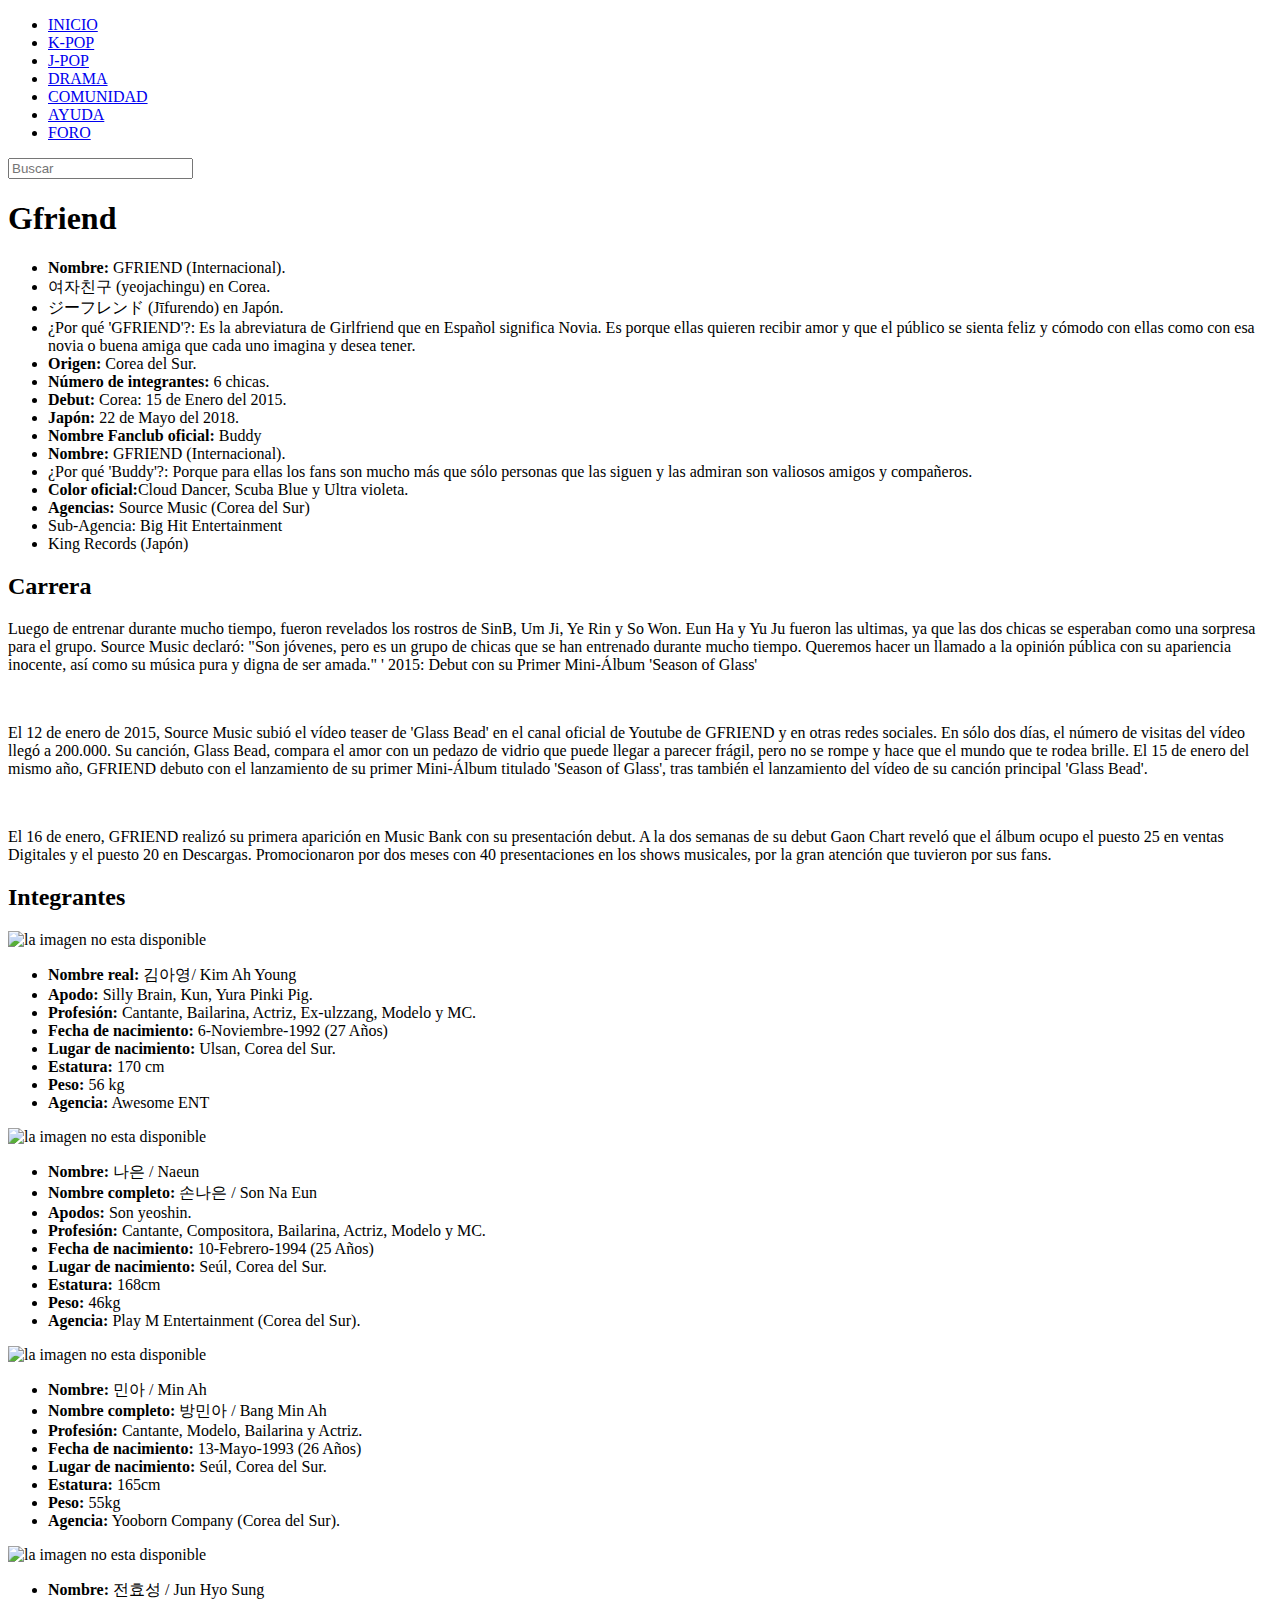
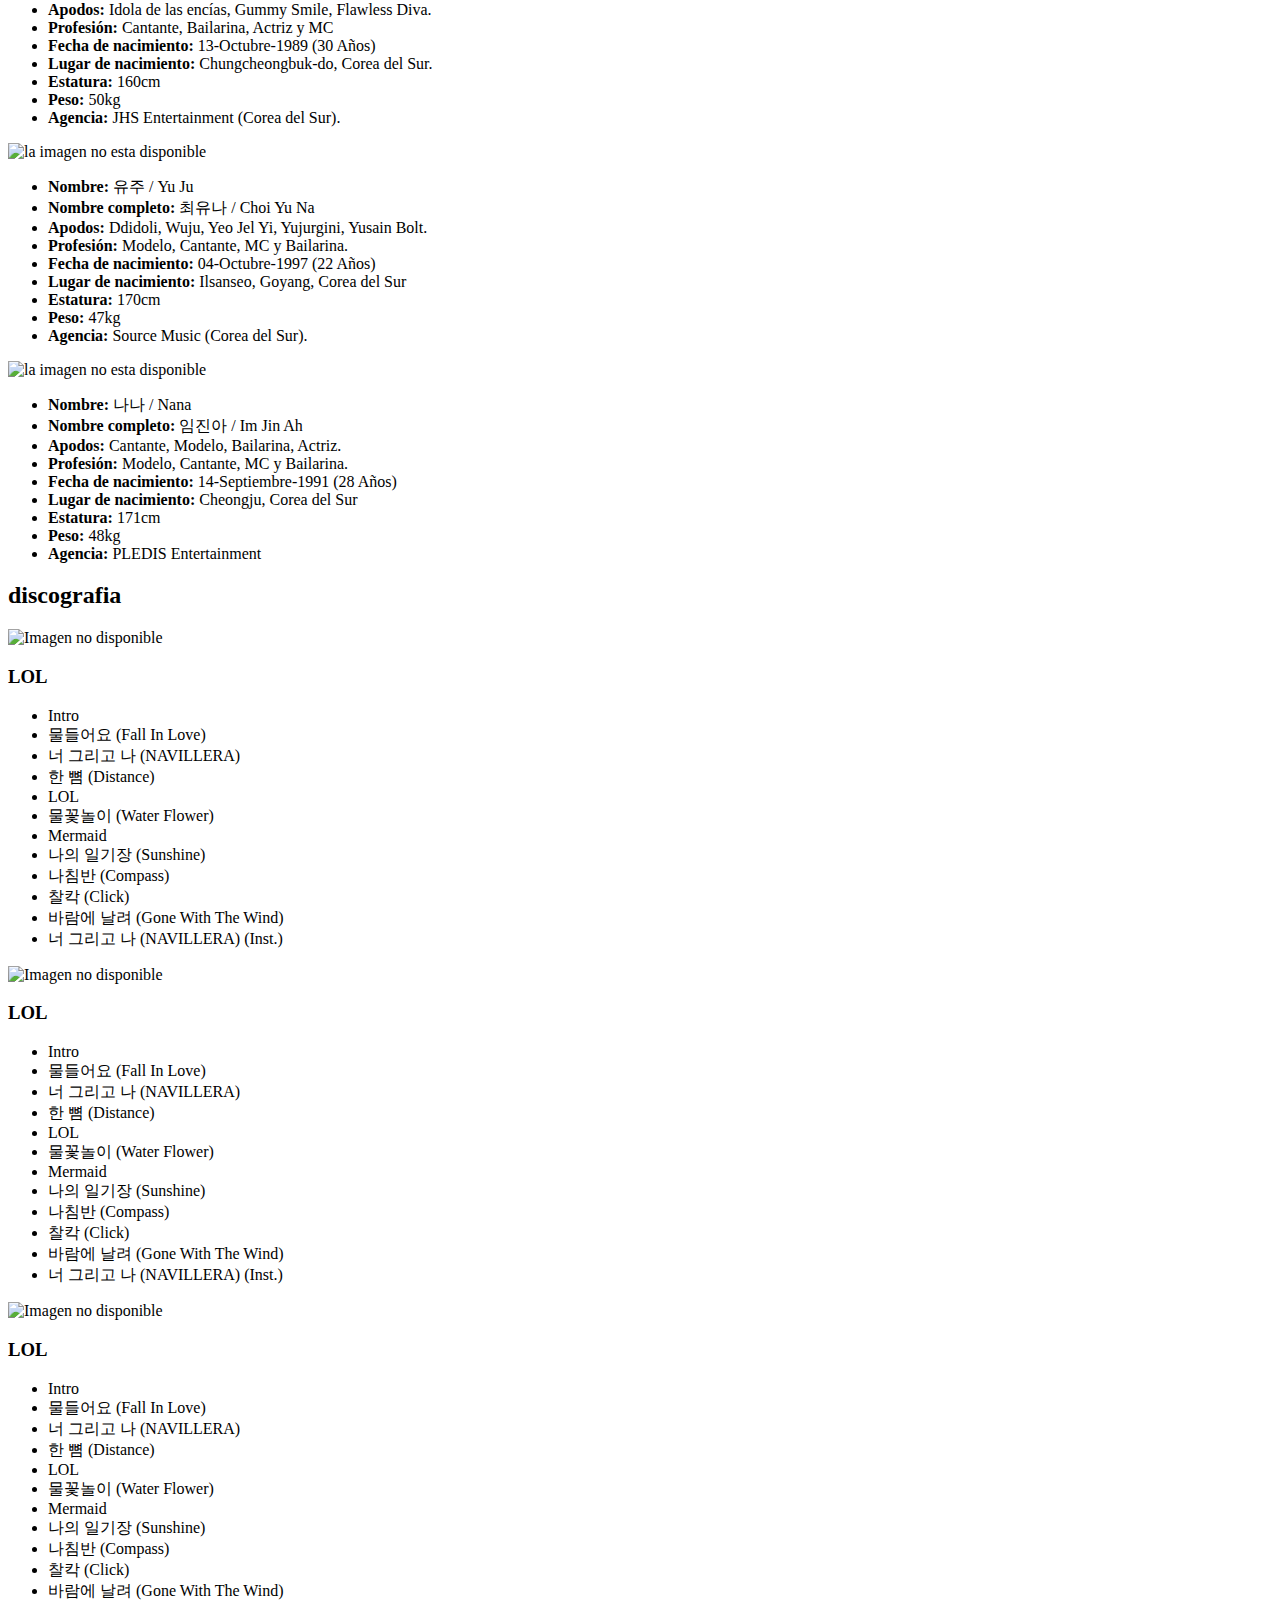
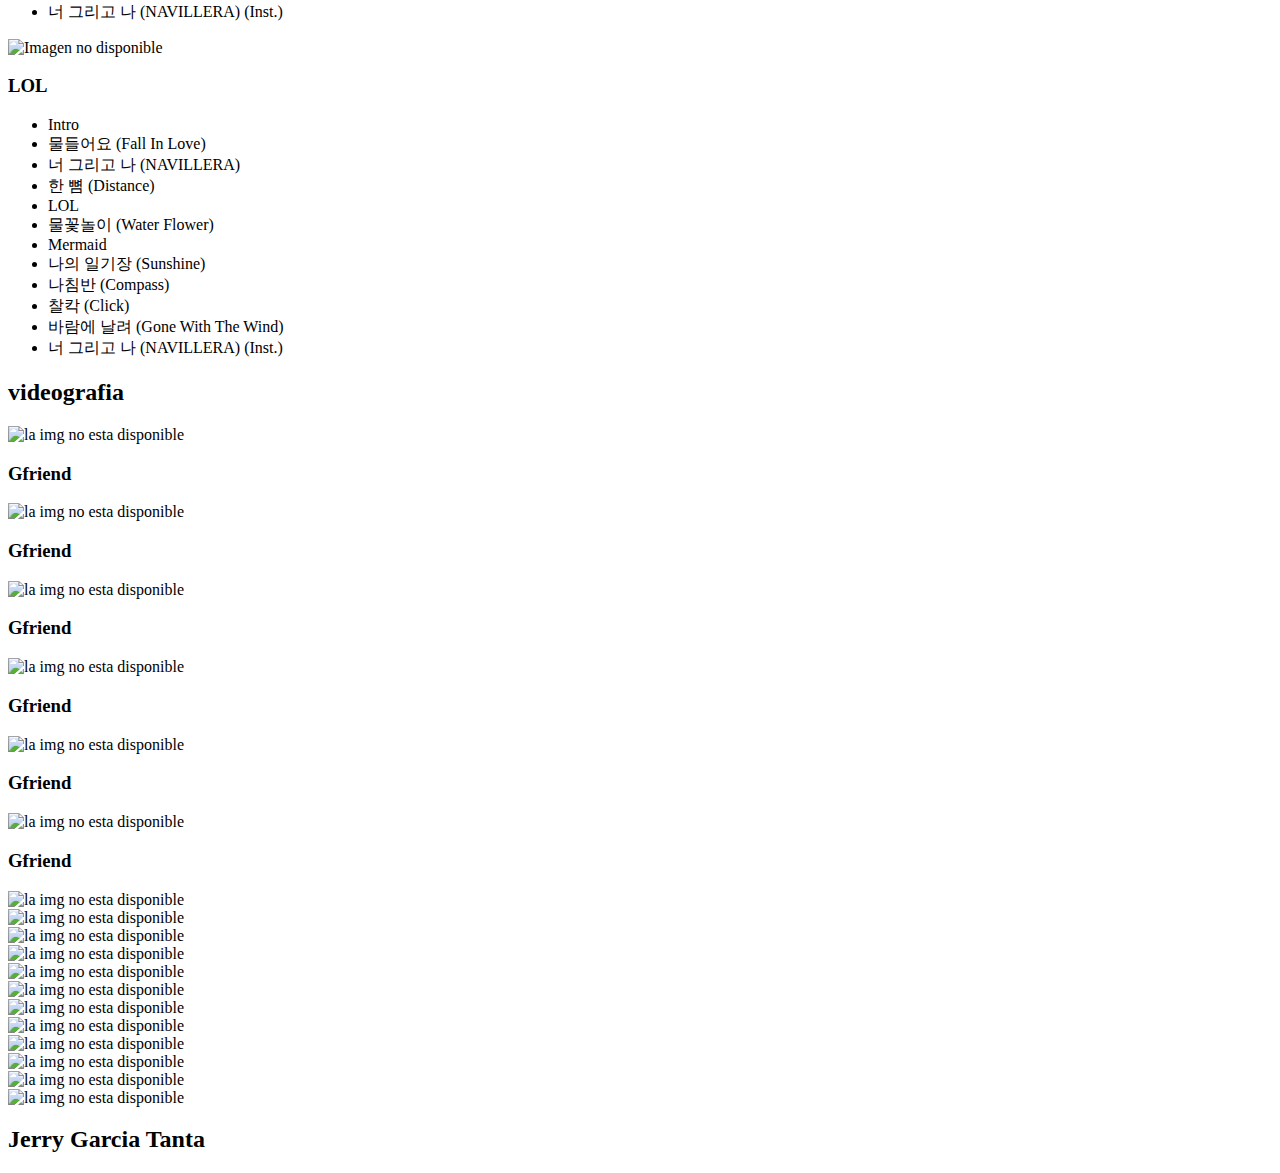
==== index.html @ c8279e1e "gfriend-actualizar" ====
<!DOCTYPE html>
<html lang="es">
  <head>
    <meta charset="UTF-8" />
    <meta name="viewport" content="width=device-width, initial-scale=1.0" />
    <meta http-equiv="X-UA-Compatible" content="ie=edge" />
    <link rel="stylesheet" href="css/estilo.css" />
    <link rel="stylesheet" href="css/slider.css" />

    <link rel="stylesheet" href="css/slider.css" />
    <link rel="stylesheet" href="css/menu.css" />
    <link rel="stylesheet" href="css/informacion.css" />
    <link rel="stylesheet" href="css/carrera.css" />
    <link rel="stylesheet" href="css/integrantes.css" />
    <link rel="stylesheet" href="css/discografia.css" />
    <link rel="stylesheet" href="css/vidiografia.css" />
    <link rel="stylesheet" href="css/galleria.css" />
    <link rel="stylesheet" href="css/footer.css" />

    <title>Gfriend</title>
  </head>
  <body>
    <header>
      <div class="list_menu">
        <ul>
          <li><a href="#">INICIO</a></li>
          <li><a href="#">K-POP</a></li>
          <li><a href="#">J-POP</a></li>
          <li><a href="#">DRAMA</a></li>
          <li><a href="#">COMUNIDAD</a></li>
          <li><a href="#">AYUDA</a></li>
          <li><a href="#">FORO</a></li>
        </ul>
        <form action="#">
          <input type="text" placeholder="Buscar" />
        </form>
      </div>
    </header>
    <main>
      <div class="contenedor">
        <section class="informacion">
          <h1>Gfriend</h1>
          <div class="inf_datos">
            <div class="datos">
              <ul>
                <li><strong>Nombre: </strong>GFRIEND (Internacional).</li>
                <li>여자친구 (yeojachingu) en Corea.</li>
                <li>ジーフレンド (Jīfurendo) en Japón.</li>
                <li>
                  ¿Por qué 'GFRIEND'?: Es la abreviatura de Girlfriend que en
                  Español significa Novia. Es porque ellas quieren recibir amor
                  y que el público se sienta feliz y cómodo con ellas como con
                  esa novia o buena amiga que cada uno imagina y desea tener.
                </li>
                <li><strong>Origen: </strong>Corea del Sur.</li>
                <li><strong>Número de integrantes: </strong>6 chicas.</li>
                <li><strong>Debut: </strong>Corea: 15 de Enero del 2015.</li>
                <li><strong>Japón: </strong> 22 de Mayo del 2018.</li>
                <li><strong>Nombre Fanclub oficial: </strong>Buddy</li>
                <li><strong>Nombre: </strong>GFRIEND (Internacional).</li>
                <li>
                  ¿Por qué 'Buddy'?: Porque para ellas los fans son mucho más
                  que sólo personas que las siguen y las admiran son valiosos
                  amigos y compañeros.
                </li>
                <li>
                  <strong>Color oficial:</strong>Cloud Dancer, Scuba Blue y
                  Ultra violeta.
                </li>
                <li><strong>Agencias: </strong>Source Music (Corea del Sur)</li>
                <li>Sub-Agencia: Big Hit Entertainment</li>
                <li>King Records (Japón)</li>
              </ul>
            </div>
            <div class="inf_img"></div>
          </div>
        </section>
        <section class="carrera">
          <h2>Carrera</h2>
          <div class="car_info">
            <p>
              Luego de entrenar durante mucho tiempo, fueron revelados los
              rostros de SinB, Um Ji, Ye Rin y So Won. Eun Ha y Yu Ju fueron las
              ultimas, ya que las dos chicas se esperaban como una sorpresa para
              el grupo. Source Music declaró: "Son jóvenes, pero es un grupo de
              chicas que se han entrenado durante mucho tiempo. Queremos hacer
              un llamado a la opinión pública con su apariencia inocente, así
              como su música pura y digna de ser amada." ' 2015: Debut con su
              Primer Mini-Álbum 'Season of Glass'
            </p>
            <br />
            <p>
              El 12 de enero de 2015, Source Music subió el vídeo teaser de
              'Glass Bead' en el canal oficial de Youtube de GFRIEND y en otras
              redes sociales. En sólo dos días, el número de visitas del vídeo
              llegó a 200.000. Su canción, Glass Bead, compara el amor con un
              pedazo de vidrio que puede llegar a parecer frágil, pero no se
              rompe y hace que el mundo que te rodea brille. El 15 de enero del
              mismo año, GFRIEND debuto con el lanzamiento de su primer
              Mini-Álbum titulado 'Season of Glass', tras también el lanzamiento
              del vídeo de su canción principal 'Glass Bead'.
            </p>
            <br />
            <p>
              El 16 de enero, GFRIEND realizó su primera aparición en Music Bank
              con su presentación debut. A la dos semanas de su debut Gaon Chart
              reveló que el álbum ocupo el puesto 25 en ventas Digitales y el
              puesto 20 en Descargas. Promocionaron por dos meses con 40
              presentaciones en los shows musicales, por la gran atención que
              tuvieron por sus fans.
            </p>
          </div>
        </section>
        <section class="integrantes">
          <h2>Integrantes</h2>
          <div class="inte_contenedor">
            <div class="inter_integrantes">
              <div class="inter_img">
                <img src="img/int_001.jpg" alt="la imagen no esta disponible" />
              </div>
              <div class="inter_info">
                <ul>
                  <li><strong>Nombre real: </strong> 김아영/ Kim Ah Young</li>
                  <li>
                    <strong>Apodo: </strong> Silly Brain, Kun, Yura Pinki Pig.
                  </li>
                  <li>
                    <strong>Profesión: </strong> Cantante, Bailarina, Actriz,
                    Ex-ulzzang, Modelo y MC.
                  </li>
                  <li>
                    <strong>Fecha de nacimiento: </strong> 6-Noviembre-1992 (27
                    Años)
                  </li>
                  <li>
                    <strong>Lugar de nacimiento: </strong>Ulsan, Corea del Sur.
                  </li>
                  <li><strong>Estatura: </strong> 170 cm</li>
                  <li><strong>Peso: </strong> 56 kg</li>
                  <li><strong>Agencia:</strong> Awesome ENT</li>
                </ul>
              </div>
            </div>
            <div class="inter_integrantes">
              <div class="inter_img">
                <img src="img/int_002.jpg" alt="la imagen no esta disponible" />
              </div>
              <div class="inter_info">
                <ul>
                  <li><strong>Nombre:</strong> 나은 / Naeun</li>
                  <li><strong>Nombre completo:</strong> 손나은 / Son Na Eun</li>
                  <li><strong>Apodos:</strong> Son yeoshin.</li>
                  <li>
                    <strong>Profesión:</strong> Cantante, Compositora,
                    Bailarina, Actriz, Modelo y MC.
                  </li>
                  <li>
                    <strong>Fecha de nacimiento:</strong> 10-Febrero-1994 (25
                    Años)
                  </li>
                  <li>
                    <strong>Lugar de nacimiento: </strong> Seúl, Corea del Sur.
                  </li>
                  <li><strong>Estatura:</strong> 168cm</li>
                  <li><strong>Peso:</strong> 46kg</li>
                  <li>
                    <strong>Agencia:</strong> Play M Entertainment (Corea del
                    Sur).
                  </li>
                </ul>
              </div>
            </div>
            <div class="inter_integrantes">
              <div class="inter_img">
                <img src="img/int_003.jpg" alt="la imagen no esta disponible" />
              </div>
              <div class="inter_info">
                <ul>
                  <li><strong>Nombre:</strong> 민아 / Min Ah</li>
                  <li>
                    <strong>Nombre completo:</strong> 방민아 / Bang Min Ah
                  </li>
                  <li>
                    <strong>Profesión:</strong> Cantante, Modelo, Bailarina y
                    Actriz.
                  </li>
                  <li>
                    <strong>Fecha de nacimiento:</strong> 13-Mayo-1993 (26 Años)
                  </li>
                  <li>
                    <strong>Lugar de nacimiento: </strong> Seúl, Corea del Sur.
                  </li>
                  <li><strong>Estatura:</strong> 165cm</li>
                  <li><strong>Peso:</strong> 55kg</li>
                  <li>
                    <strong>Agencia:</strong> Yooborn Company (Corea del Sur).
                  </li>
                </ul>
              </div>
            </div>
            <div class="inter_integrantes">
              <div class="inter_img">
                <img src="img/int_004.jpg" alt="la imagen no esta disponible" />
              </div>
              <div class="inter_info">
                <ul>
                  <li><strong>Nombre:</strong> 전효성 / Jun Hyo Sung</li>
                  <li>
                    <strong>Apodos:</strong> Idola de las encías, Gummy Smile,
                    Flawless Diva.
                  </li>
                  <li>
                    <strong>Profesión:</strong> Cantante, Bailarina, Actriz y MC
                  </li>
                  <li>
                    <strong>Fecha de nacimiento:</strong> 13-Octubre-1989 (30
                    Años)
                  </li>
                  <li>
                    <strong>Lugar de nacimiento: </strong> Chungcheongbuk-do,
                    Corea del Sur.
                  </li>
                  <li><strong>Estatura:</strong> 160cm</li>
                  <li><strong>Peso:</strong> 50kg</li>
                  <li>
                    <strong>Agencia:</strong> JHS Entertainment (Corea del Sur).
                  </li>
                </ul>
              </div>
            </div>
            <div class="inter_integrantes">
              <div class="inter_img">
                <img src="img/int_005.jpg" alt="la imagen no esta disponible" />
              </div>
              <div class="inter_info">
                <ul>
                  <li><strong>Nombre:</strong> 유주 / Yu Ju</li>
                  <li><strong>Nombre completo:</strong> 최유나 / Choi Yu Na</li>
                  <li>
                    <strong>Apodos:</strong> Ddidoli, Wuju, Yeo Jel Yi,
                    Yujurgini, Yusain Bolt.
                  </li>
                  <li>
                    <strong>Profesión:</strong> Modelo, Cantante, MC y
                    Bailarina.
                  </li>
                  <li>
                    <strong>Fecha de nacimiento:</strong> 04-Octubre-1997 (22
                    Años)
                  </li>
                  <li>
                    <strong>Lugar de nacimiento: </strong> Ilsanseo, Goyang,
                    Corea del Sur
                  </li>
                  <li><strong>Estatura:</strong> 170cm</li>
                  <li><strong>Peso:</strong> 47kg</li>
                  <li>
                    <strong>Agencia:</strong> Source Music (Corea del Sur).
                  </li>
                </ul>
              </div>
            </div>
            <div class="inter_integrantes">
              <div class="inter_img">
                <img src="img/int_006.jpg" alt="la imagen no esta disponible" />
              </div>
              <div class="inter_info">
                <ul>
                  <li><strong>Nombre:</strong> 나나 / Nana</li>
                  <li><strong>Nombre completo:</strong> 임진아 / Im Jin Ah</li>
                  <li>
                    <strong>Apodos:</strong> Cantante, Modelo, Bailarina,
                    Actriz.
                  </li>
                  <li>
                    <strong>Profesión:</strong> Modelo, Cantante, MC y
                    Bailarina.
                  </li>
                  <li>
                    <strong>Fecha de nacimiento:</strong> 14-Septiembre-1991 (28
                    Años)
                  </li>
                  <li>
                    <strong>Lugar de nacimiento: </strong> Cheongju, Corea del
                    Sur
                  </li>
                  <li><strong>Estatura:</strong> 171cm</li>
                  <li><strong>Peso:</strong> 48kg</li>
                  <li><strong>Agencia:</strong> PLEDIS Entertainment</li>
                </ul>
              </div>
            </div>
          </div>
        </section>
        <section class="discografia">
          <h2>discografia</h2>
          <div class="dis_contenedor">
            <div class="dis_discos">
              <div class="dis_img">
                <img src="img/album_001.jpg" alt="Imagen no disponible" />
              </div>
              <div class="dis_info">
                <h3>LOL</h3>
                <ul>
                  <li>Intro</li>
                  <li>물들어요 (Fall In Love)</li>
                  <li>너 그리고 나 (NAVILLERA)</li>
                  <li>한 뼘 (Distance)</li>
                  <li>LOL</li>
                  <li>물꽃놀이 (Water Flower)</li>
                  <li>Mermaid</li>
                  <li>나의 일기장 (Sunshine)</li>
                  <li>나침반 (Compass)</li>
                  <li>찰칵 (Click)</li>
                  <li>바람에 날려 (Gone With The Wind)</li>
                  <li>너 그리고 나 (NAVILLERA) (Inst.)</li>
                </ul>
              </div>
            </div>
            <div class="dis_discos">
              <div class="dis_img">
                <img src="img/album_002.jpg" alt="Imagen no disponible" />
              </div>
              <div class="dis_info">
                <h3>LOL</h3>
                <ul>
                  <li>Intro</li>
                  <li>물들어요 (Fall In Love)</li>
                  <li>너 그리고 나 (NAVILLERA)</li>
                  <li>한 뼘 (Distance)</li>
                  <li>LOL</li>
                  <li>물꽃놀이 (Water Flower)</li>
                  <li>Mermaid</li>
                  <li>나의 일기장 (Sunshine)</li>
                  <li>나침반 (Compass)</li>
                  <li>찰칵 (Click)</li>
                  <li>바람에 날려 (Gone With The Wind)</li>
                  <li>너 그리고 나 (NAVILLERA) (Inst.)</li>
                </ul>
              </div>
            </div>
            <div class="dis_discos">
              <div class="dis_img">
                <img src="img/album_003.jpg" alt="Imagen no disponible" />
              </div>
              <div class="dis_info">
                <h3>LOL</h3>
                <ul>
                  <li>Intro</li>
                  <li>물들어요 (Fall In Love)</li>
                  <li>너 그리고 나 (NAVILLERA)</li>
                  <li>한 뼘 (Distance)</li>
                  <li>LOL</li>
                  <li>물꽃놀이 (Water Flower)</li>
                  <li>Mermaid</li>
                  <li>나의 일기장 (Sunshine)</li>
                  <li>나침반 (Compass)</li>
                  <li>찰칵 (Click)</li>
                  <li>바람에 날려 (Gone With The Wind)</li>
                  <li>너 그리고 나 (NAVILLERA) (Inst.)</li>
                </ul>
              </div>
            </div>
            <div class="dis_discos">
              <div class="dis_img">
                <img src="img/album_004.jpg" alt="Imagen no disponible" />
              </div>
              <div class="dis_info">
                <h3>LOL</h3>
                <ul>
                  <li>Intro</li>
                  <li>물들어요 (Fall In Love)</li>
                  <li>너 그리고 나 (NAVILLERA)</li>
                  <li>한 뼘 (Distance)</li>
                  <li>LOL</li>
                  <li>물꽃놀이 (Water Flower)</li>
                  <li>Mermaid</li>
                  <li>나의 일기장 (Sunshine)</li>
                  <li>나침반 (Compass)</li>
                  <li>찰칵 (Click)</li>
                  <li>바람에 날려 (Gone With The Wind)</li>
                  <li>너 그리고 나 (NAVILLERA) (Inst.)</li>
                </ul>
              </div>
            </div>
          </div>
        </section>
        <section class="videigrafia">
          <h2>videografia</h2>
          <div class="video_contenedor">
            <div class="video_mv">
              <img src="img/video_001.jpg" alt="la img no esta disponible" />
              <h3>Gfriend</h3>
            </div>
            <div class="video_mv">
              <img src="img/video_002.jpg" alt="la img no esta disponible" />
              <h3>Gfriend</h3>
            </div>
            <div class="video_mv">
              <img src="img/video_003.jpeg" alt="la img no esta disponible" />
              <h3>Gfriend</h3>
            </div>
            <div class="video_mv">
              <img src="img/video_004.jpg" alt="la img no esta disponible" />
              <h3>Gfriend</h3>
            </div>
            <div class="video_mv">
              <img src="img/video_005.png" alt="la img no esta disponible" />
              <h3>Gfriend</h3>
            </div>
            <div class="video_mv">
              <img src="img/video_006.jpg" alt="la img no esta disponible" />
              <h3>Gfriend</h3>
            </div>
          </div>
        </section>
        <section class="galleria">
          <div class="span2">
            <img src="img/gal_001.jpg" alt="la img no esta disponible" />
          </div>
          <div>
            <img src="img/gal_005.jpg" alt="la img no esta disponible" />
          </div>
          <div>
            <img src="img/gal_006.jpg" alt="la img no esta disponible" />
          </div>
          <div class="span2">
            <img src="img/gal_002.jpg" alt="la img no esta disponible" />
          </div>
          <div>
            <img src="img/gal_007.jpg" alt="la img no esta disponible" />
          </div>
          <div>
            <img src="img/gal_008.jpg" alt="la img no esta disponible" />
          </div>
          <div class="span2">
            <img src="img/gal_003.jpg" alt="la img no esta disponible" />
          </div>
          <div>
            <img src="img/gal_009.jpg" alt="la img no esta disponible" />
          </div>
          <div>
            <img src="img/gal_010.jpg" alt="la img no esta disponible" />
          </div>
          <div class="span2">
            <img src="img/gal_004.png" alt="la img no esta disponible" />
          </div>
          <div>
            <img src="img/gal_011.jpg" alt="la img no esta disponible" />
          </div>
          <div>
            <img src="img/gal_012.jpg" alt="la img no esta disponible" />
          </div>
        </section>
      </div>
    </main>
    <footer>
      <h2>Jerry Garcia Tanta</h2>
    </footer>
  </body>
</html>
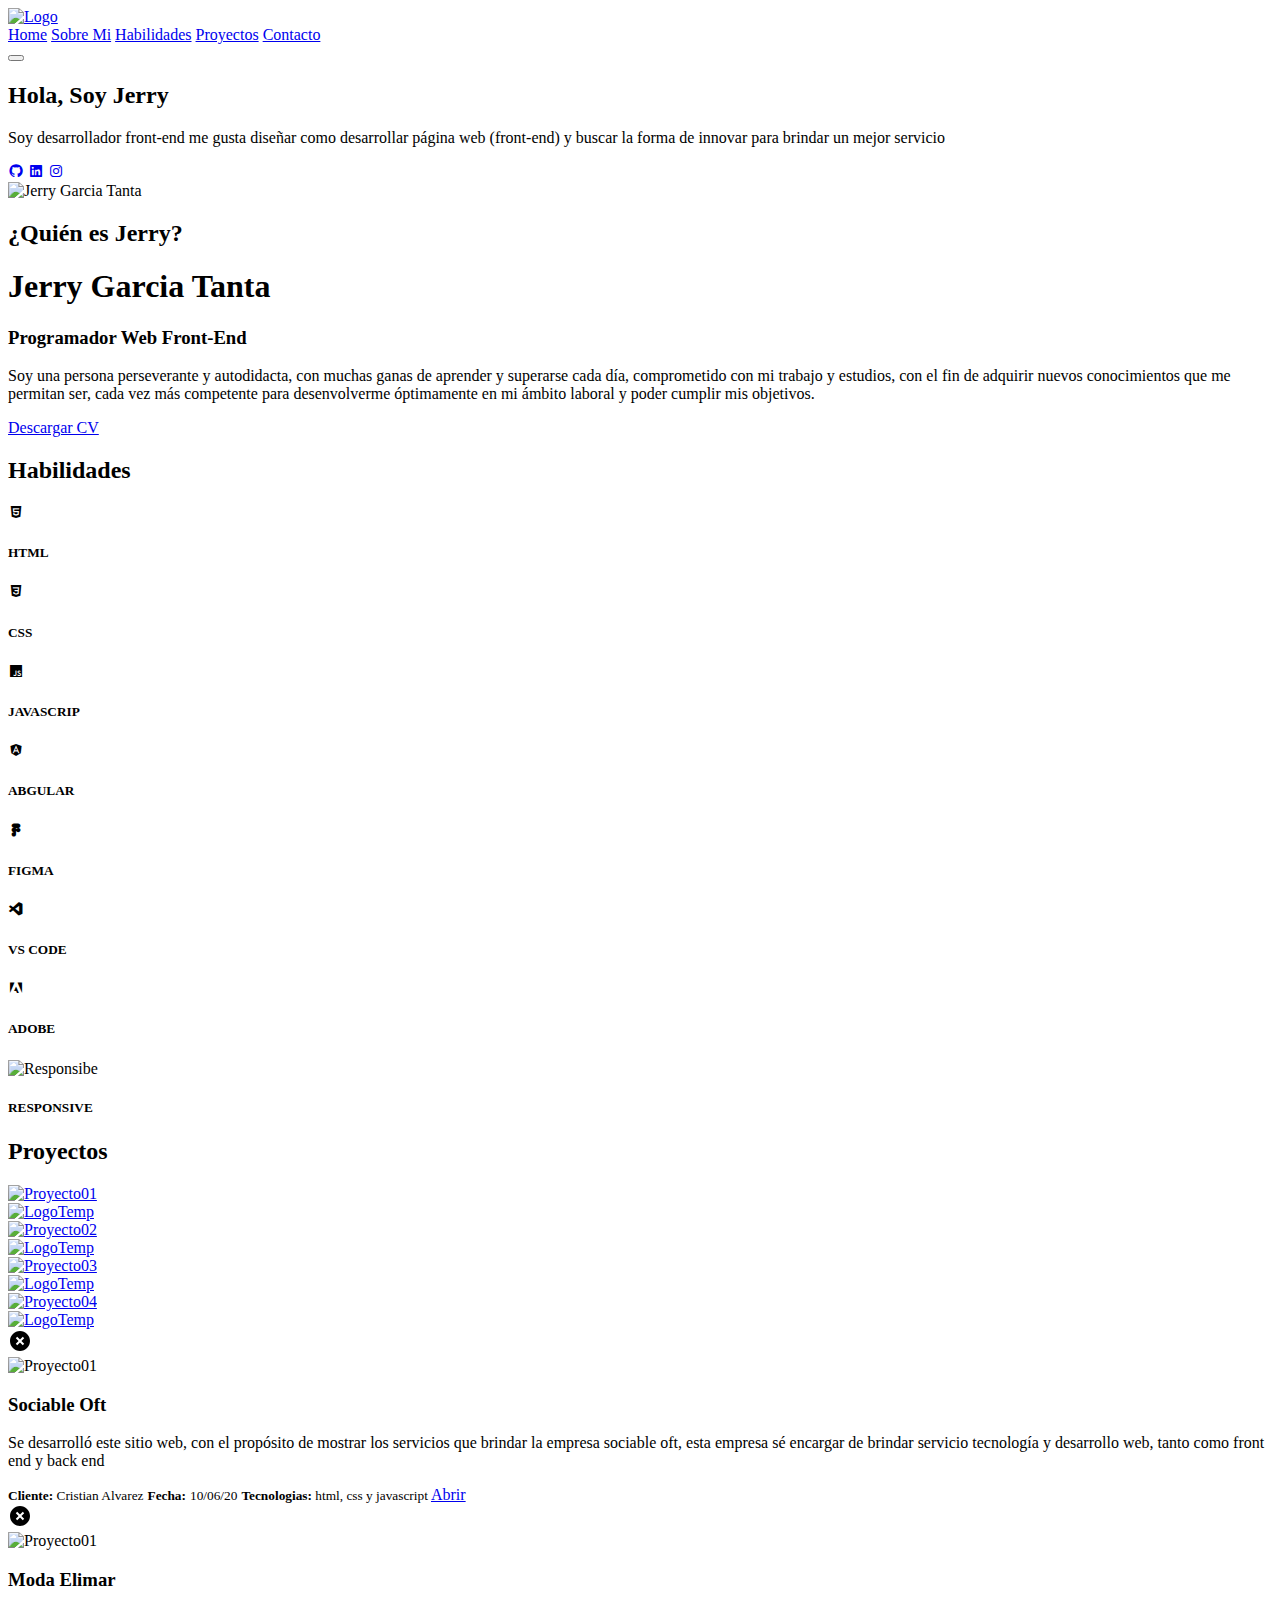
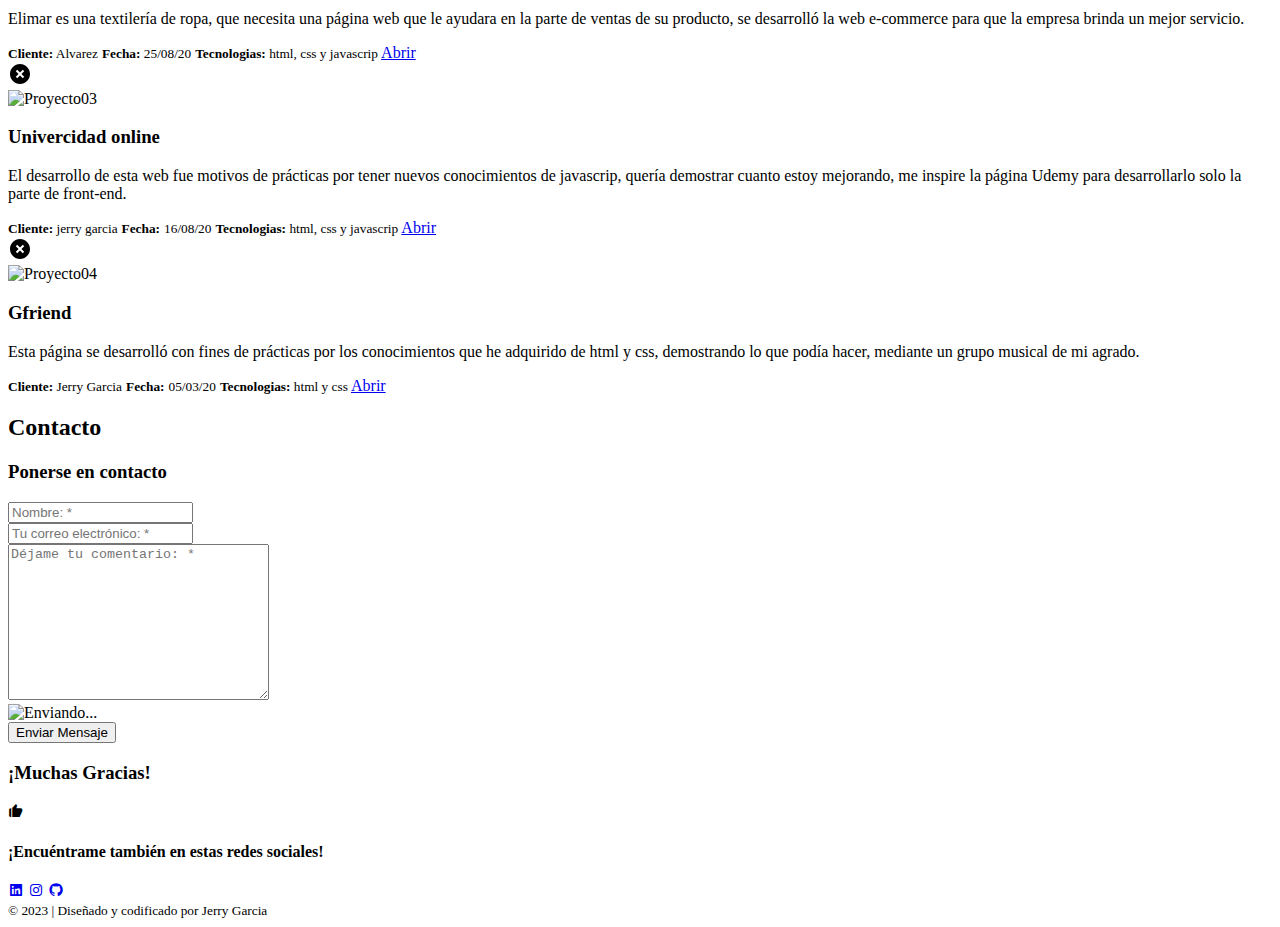
==== commit fab7c8d0: "CV" ====
--- a/index.html
+++ b/index.html
@@ -1,461 +1,619 @@
 <!DOCTYPE html>
-<html lang="es">
+<html lang="en">
   <head>
     <meta charset="UTF-8" />
+    <meta http-equiv="X-UA-Compatible" content="IE=edge" />
     <meta name="viewport" content="width=device-width, initial-scale=1.0" />
-    <meta http-equiv="X-UA-Compatible" content="ie=edge" />
-    <link rel="stylesheet" href="css/estilo.css" />
-    <link rel="stylesheet" href="css/slider.css" />
-
-    <link rel="stylesheet" href="css/slider.css" />
-    <link rel="stylesheet" href="css/menu.css" />
-    <link rel="stylesheet" href="css/informacion.css" />
-    <link rel="stylesheet" href="css/carrera.css" />
-    <link rel="stylesheet" href="css/integrantes.css" />
-    <link rel="stylesheet" href="css/discografia.css" />
-    <link rel="stylesheet" href="css/vidiografia.css" />
-    <link rel="stylesheet" href="css/galleria.css" />
-    <link rel="stylesheet" href="css/footer.css" />
-
-    <title>Gfriend</title>
+    <link rel="preconnect" href="https://fonts.googleapis.com" />
+    <link rel="preconnect" href="https://fonts.gstatic.com" crossorigin />
+    <link
+      href="https://fonts.googleapis.com/css2?family=Archivo+Black&family=Asap&display=swap"
+      rel="stylesheet"
+    />
+    <link
+      href="https://cdnjs.cloudflare.com/ajax/libs/hamburgers/1.2.1/hamburgers.min.css"
+      rel="stylesheet"
+    />
+    <link
+      href="https://unpkg.com/boxicons@2.1.4/css/boxicons.min.css"
+      rel="stylesheet"
+    />
+    <link rel="stylesheet" href="style.css" />
+    <title>Portafolio CV - Jerry Garcia Tanta</title>
+    <meta
+      name="description"
+      content="Hola bienvenid@ a mi Portafolio Profesional, soy Jerry Garcia Tanta, Desarrollador Front-End"
+    />
+    <link
+      rel="canonical"
+      href="https://PandaAsia.github.io/Proyectos-Personal/Portafolio-CV"
+    />
+    <link
+      rel="favicon"
+      href="https://PandaAsia.github.io/Proyectos-Personal/Portafolio-CV"
+    />
+    <link
+      rel="apple-touch-icon"
+      href="https://PandaAsia.github.io/Proyectos-Personal/Portafolio-CV/assets/favicon.png"
+    />
+    <meta name="theme-color" content="#fb2d2d" />
+    <meta name="twitter:card" content="summary" />
+    <meta property="og:type" content="website" />
+    <meta
+      property="og:title"
+      name="twitter:title"
+      content="Portafolio CV - Jerry Garcia Tanta"
+    />
+    <meta
+      property="og:image"
+      name="twitter:image"
+      content="https://PandaAsia.github.io/Proyectos-Personal/Portafolio-CV/assets/pexels-tranmautritam-251225.jpg"
+    />
+    <meta
+      property="og:url"
+      name="twitter:url"
+      content="https://PandaAsia.github.io/Proyectos-Personal/Portafolio-CV"
+    />
+    <meta
+      property="og:description"
+      name="twitter:description"
+      content="Hola bienvenid@ a mi Portafolio Profesional, soy Jerry Garcia Tanta, Desarrollador Front-End"
+    />
   </head>
   <body>
-    <header>
-      <div class="list_menu">
-        <ul>
-          <li><a href="#">INICIO</a></li>
-          <li><a href="#">K-POP</a></li>
-          <li><a href="#">J-POP</a></li>
-          <li><a href="#">DRAMA</a></li>
-          <li><a href="#">COMUNIDAD</a></li>
-          <li><a href="#">AYUDA</a></li>
-          <li><a href="#">FORO</a></li>
-        </ul>
-        <form action="#">
-          <input type="text" placeholder="Buscar" />
-        </form>
-      </div>
+    <header class="Header">
+      <section class="container">
+        <div class="logo">
+          <a href="index.html"
+            ><img src="assets/Logo_personal.png" alt="Logo"
+          /></a>
+        </div>
+        <nav class="menu">
+          <a href="#Home">Home</a>
+          <a href="#SobreMi">Sobre Mi</a>
+          <a href="#habilidades">Habilidades</a>
+          <a href="#Trabajos">Proyectos</a>
+          <a href="#Contactos">Contacto</a>
+        </nav>
+        <button class="btn-movil hamburger hamburger--emphatic" type="button">
+          <span class="hamburger-box">
+            <span class="hamburger-inner"></span>
+          </span>
+        </button>
+      </section>
     </header>
     <main>
-      <div class="contenedor">
-        <section class="informacion">
-          <h1>Gfriend</h1>
-          <div class="inf_datos">
-            <div class="datos">
-              <ul>
-                <li><strong>Nombre: </strong>GFRIEND (Internacional).</li>
-                <li>여자친구 (yeojachingu) en Corea.</li>
-                <li>ジーフレンド (Jīfurendo) en Japón.</li>
-                <li>
-                  ¿Por qué 'GFRIEND'?: Es la abreviatura de Girlfriend que en
-                  Español significa Novia. Es porque ellas quieren recibir amor
-                  y que el público se sienta feliz y cómodo con ellas como con
-                  esa novia o buena amiga que cada uno imagina y desea tener.
-                </li>
-                <li><strong>Origen: </strong>Corea del Sur.</li>
-                <li><strong>Número de integrantes: </strong>6 chicas.</li>
-                <li><strong>Debut: </strong>Corea: 15 de Enero del 2015.</li>
-                <li><strong>Japón: </strong> 22 de Mayo del 2018.</li>
-                <li><strong>Nombre Fanclub oficial: </strong>Buddy</li>
-                <li><strong>Nombre: </strong>GFRIEND (Internacional).</li>
-                <li>
-                  ¿Por qué 'Buddy'?: Porque para ellas los fans son mucho más
-                  que sólo personas que las siguen y las admiran son valiosos
-                  amigos y compañeros.
-                </li>
-                <li>
-                  <strong>Color oficial:</strong>Cloud Dancer, Scuba Blue y
-                  Ultra violeta.
-                </li>
-                <li><strong>Agencias: </strong>Source Music (Corea del Sur)</li>
-                <li>Sub-Agencia: Big Hit Entertainment</li>
-                <li>King Records (Japón)</li>
-              </ul>
-            </div>
-            <div class="inf_img"></div>
-          </div>
-        </section>
-        <section class="carrera">
-          <h2>Carrera</h2>
-          <div class="car_info">
+      <section id="Home" class="about homeMain">
+        <article class="home-content-imagen">
+          <aside class="home-content-blend-mode">
+            <div class="home-imagen-content">
+              <h2 class="home-imagen-nombre">Hola, Soy Jerry</h2>
+              <p>
+                Soy desarrollador front-end me gusta diseñar como desarrollar
+                página web (front-end) y buscar la forma de innovar para brindar
+                un mejor servicio
+              </p>
+              <div class="home-imagen-icon">
+                <a
+                  href="https://github.com/PandaAsia"
+                  target="_blank"
+                  class="btn-logo"
+                  style="
+                    --btn-logo-color: var(--color-whitePure);
+                    --btn-logo-cambio-color: var(--secont-color);
+                  "
+                  ><i class="bx bxl-github"></i
+                ></a>
+                <a
+                  href="https://www.linkedin.com/in/jerry-anthony-garcia-tanta-a74a38203"
+                  class="btn-logo"
+                  target="_blank"
+                  style="
+                    --btn-logo-color: var(--color-whitePure);
+                    --btn-logo-cambio-color: var(--secont-color);
+                  "
+                  ><i class="bx bxl-linkedin-square"></i
+                ></a>
+                <a
+                  href="https://www.instagram.com/jerry_garcia_07"
+                  target="_blank"
+                  class="btn-logo"
+                  style="
+                    --btn-logo-color: var(--color-whitePure);
+                    --btn-logo-cambio-color: var(--secont-color);
+                  "
+                  ><i class="bx bxl-instagram"></i
+                ></a>
+              </div>
+            </div>
+            <div class="home-imagane-list">
+              <img src="assets/foto2.jpg" alt="Jerry Garcia Tanta" />
+            </div>
+          </aside>
+        </article>
+      </section>
+      <section id="SobreMi" class="about SobreMi">
+        <article class="SobreMi-panel">
+          <h2
+            class="sub-Titulo-seccion"
+            style="--color-fondo-linea: var(--firt-color)"
+          >
+            <span
+              class="sub-Titulo-titulo"
+              style="
+                --whilecolor: var(--color-whitePure);
+                --color-fondo: var(--firt-color);
+              "
+              >¿Quién es Jerry?</span
+            >
+          </h2>
+          <h1>Jerry Garcia Tanta</h1>
+          <div class="SobreMi-content">
+            <h3>Programador Web Front-End</h3>
             <p>
-              Luego de entrenar durante mucho tiempo, fueron revelados los
-              rostros de SinB, Um Ji, Ye Rin y So Won. Eun Ha y Yu Ju fueron las
-              ultimas, ya que las dos chicas se esperaban como una sorpresa para
-              el grupo. Source Music declaró: "Son jóvenes, pero es un grupo de
-              chicas que se han entrenado durante mucho tiempo. Queremos hacer
-              un llamado a la opinión pública con su apariencia inocente, así
-              como su música pura y digna de ser amada." ' 2015: Debut con su
-              Primer Mini-Álbum 'Season of Glass'
+              Soy una persona perseverante y autodidacta, con muchas ganas de
+              aprender y superarse cada día, comprometido con mi trabajo y
+              estudios, con el fin de adquirir nuevos conocimientos que me
+              permitan ser, cada vez más competente para desenvolverme
+              óptimamente en mi ámbito laboral y poder cumplir mis objetivos.
             </p>
-            <br />
-            <p>
-              El 12 de enero de 2015, Source Music subió el vídeo teaser de
-              'Glass Bead' en el canal oficial de Youtube de GFRIEND y en otras
-              redes sociales. En sólo dos días, el número de visitas del vídeo
-              llegó a 200.000. Su canción, Glass Bead, compara el amor con un
-              pedazo de vidrio que puede llegar a parecer frágil, pero no se
-              rompe y hace que el mundo que te rodea brille. El 15 de enero del
-              mismo año, GFRIEND debuto con el lanzamiento de su primer
-              Mini-Álbum titulado 'Season of Glass', tras también el lanzamiento
-              del vídeo de su canción principal 'Glass Bead'.
-            </p>
-            <br />
-            <p>
-              El 16 de enero, GFRIEND realizó su primera aparición en Music Bank
-              con su presentación debut. A la dos semanas de su debut Gaon Chart
-              reveló que el álbum ocupo el puesto 25 en ventas Digitales y el
-              puesto 20 en Descargas. Promocionaron por dos meses con 40
-              presentaciones en los shows musicales, por la gran atención que
-              tuvieron por sus fans.
-            </p>
-          </div>
-        </section>
-        <section class="integrantes">
-          <h2>Integrantes</h2>
-          <div class="inte_contenedor">
-            <div class="inter_integrantes">
-              <div class="inter_img">
-                <img src="img/int_001.jpg" alt="la imagen no esta disponible" />
+          </div>
+          <div class="SobreMi-photo">
+            <a
+              href="assets/Jerry Garcia Tanta (CV) VER4.pdf"
+              target="_blank"
+              class="btn"
+              style="
+                --btn-color-fondo: var(--color-whitePure);
+                --btn-color-letra: var(--firt-color);
+                --btn-ancho-porcentaje: 70%;
+              "
+              >Descargar CV</a
+            >
+          </div>
+        </article>
+      </section>
+      <section id="habilidades" class="about habilidades">
+        <h2
+          class="sub-Titulo-seccion"
+          style="--color-fondo-linea: var(--color-whitePure)"
+        >
+          <span
+            class="sub-Titulo-titulo section-color"
+            style="
+              --whilecolor: var(--firt-color);
+              --color-fondo: var(--color-whitePure);
+            "
+            >Habilidades</span
+          >
+        </h2>
+        <article class="habil-Logo">
+          <div
+            class="logo-cvg"
+            onmouseover="changeColor('#f06529')"
+            onmouseout="resetColor()"
+          >
+            <i class="bx bxl-html5"></i>
+            <h5>HTML</h5>
+          </div>
+          <div
+            class="logo-cvg"
+            onmouseover="changeColor('#2965f1')"
+            onmouseout="resetColor()"
+          >
+            <i class="bx bxl-css3"></i>
+            <h5>CSS</h5>
+          </div>
+          <div
+            class="logo-cvg"
+            onmouseover="changeColor('#f0db4f')"
+            onmouseout="resetColor()"
+          >
+            <i class="bx bxl-javascript"></i>
+            <h5>JAVASCRIP</h5>
+          </div>
+          <div
+            class="logo-cvg"
+            onmouseover="changeColor('#c3002f')"
+            onmouseout="resetColor()"
+          >
+            <i class="bx bxl-angular"></i>
+            <h5>ABGULAR</h5>
+          </div>
+          <div
+            class="logo-cvg"
+            onmouseover="changeColor('#0ACF83')"
+            onmouseout="resetColor()"
+          >
+            <i class="bx bxl-figma"></i>
+            <h5>FIGMA</h5>
+          </div>
+          <div
+            class="logo-cvg"
+            onmouseover="changeColor('#007ACC')"
+            onmouseout="resetColor()"
+          >
+            <i class="bx bxl-visual-studio"></i>
+            <h5>VS CODE</h5>
+          </div>
+          <div
+            class="logo-cvg"
+            onmouseover="changeColor('#FF0000')"
+            onmouseout="resetColor()"
+          >
+            <i class="bx bxl-adobe"></i>
+            <h5>ADOBE</h5>
+          </div>
+          <div
+            class="logo-cvg"
+            onmouseover="changeColor('#97D700')"
+            onmouseout="resetColor()"
+          >
+            <div class="habl-container">
+              <img
+                src="assets/icon-tablet-phone-and-browser.svg"
+                alt="Responsibe"
+              />
+            </div>
+            <h5>RESPONSIVE</h5>
+          </div>
+        </article>
+      </section>
+      <section id="Trabajos" class="about Portafolio">
+        <h2
+          class="sub-Titulo-seccion"
+          style="--color-fondo-linea: var(--firt-color)"
+        >
+          <span
+            class="sub-Titulo-titulo"
+            style="
+              --whilecolor: var(--color-whitePure);
+              --color-fondo: var(--firt-color);
+            "
+            >Proyectos</span
+          >
+        </h2>
+        <article class="portafolio-card-panel" data-id="Portafolio-data">
+          <div>
+            <a href="#Proyecto-1" class="Portafolio-card">
+              <img
+                src="assets/pexels-tranmautritam-285814.jpg"
+                alt="Proyecto01"
+              />
+              <aside class="Portafolio-card-info">
+                <img src="assets/LOGO-SOCIABLE.png" alt="LogoTemp" />
+              </aside>
+            </a>
+          </div>
+          <div>
+            <a href="#Proyecto-2" class="Portafolio-card">
+              <img
+                src="assets/pexels-negative-space-34140.jpg"
+                alt="Proyecto02"
+              />
+              <aside class="Portafolio-card-info">
+                <img src="assets/LOGO-ELIMAR.png" alt="LogoTemp" />
+              </aside>
+            </a>
+          </div>
+          <div>
+            <a href="#Proyecto-3" class="Portafolio-card">
+              <img
+                src="assets/pexels-designecologist-1779487.jpg"
+                alt="Proyecto03"
+              />
+              <aside class="Portafolio-card-info">
+                <img src="assets/LOGO-UNI.png" alt="LogoTemp" />
+              </aside>
+            </a>
+          </div>
+          <div>
+            <a href="#Proyecto-4" class="Portafolio-card">
+              <img
+                src="assets/pexels-tranmautritam-251225.jpg"
+                alt="Proyecto04"
+              />
+              <aside class="Portafolio-card-info">
+                <img src="assets/LOGO-GFRIEND.png" alt="LogoTemp" />
+              </aside>
+            </a>
+          </div>
+        </article>
+      </section>
+      <article class="modal" id="Proyecto-1">
+        <div class="modal-content">
+          <a href="#close" class="modal-close">
+            <svg
+              xmlns="http://www.w3.org/2000/svg"
+              width="24"
+              height="24"
+              viewBox="0 0 24 24"
+            >
+              <path
+                d="M12,2C6.486,2,2,6.486,2,12s4.486,10,10,10s10-4.486,10-10S17.514,2,12,2z M16.207,14.793l-1.414,1.414L12,13.414 l-2.793,2.793l-1.414-1.414L10.586,12L7.793,9.207l1.414-1.414L12,10.586l2.793-2.793l1.414,1.414L13.414,12L16.207,14.793z"
+              />
+            </svg>
+          </a>
+          <article class="portafolio-modal">
+            <img src="assets/sociable.jpg" alt="Proyecto01" />
+            <div class="portafolio-info">
+              <h3>Sociable Oft</h3>
+              <p>
+                Se desarrolló este sitio web, con el propósito de mostrar los
+                servicios que brindar la empresa sociable oft, esta empresa sé
+                encargar de brindar servicio tecnología y desarrollo web, tanto
+                como front end y back end
+              </p>
+              <aside class="portafolio-detail">
+                <small> <b>Cliente:</b> </small>
+                <small>Cristian Alvarez</small>
+                <small> <b>Fecha:</b></small>
+                <small>10/06/20</small>
+                <small><b>Tecnologias: </b></small>
+                <small>html, css y javascript</small>
+                <a
+                  href="https://github.com/PandaAsia/Sociable.git"
+                  target="_blank"
+                  class="btn"
+                  style="
+                    --btn-color-fondo: var(--secont-color);
+                    --btn-color-letra: var(--firt-color);
+                    --btn-ancho-porcentaje: 70%;
+                  "
+                  >Abrir</a
+                >
+              </aside>
+            </div>
+          </article>
+        </div>
+      </article>
+      <article class="modal" id="Proyecto-2">
+        <div class="modal-content">
+          <a href="#close" class="modal-close">
+            <svg
+              xmlns="http://www.w3.org/2000/svg"
+              width="24"
+              height="24"
+              viewBox="0 0 24 24"
+            >
+              <path
+                d="M12,2C6.486,2,2,6.486,2,12s4.486,10,10,10s10-4.486,10-10S17.514,2,12,2z M16.207,14.793l-1.414,1.414L12,13.414 l-2.793,2.793l-1.414-1.414L10.586,12L7.793,9.207l1.414-1.414L12,10.586l2.793-2.793l1.414,1.414L13.414,12L16.207,14.793z"
+              />
+            </svg>
+          </a>
+          <article class="portafolio-modal">
+            <img src="assets/eliminar.jpg" alt="Proyecto01" />
+            <div class="portafolio-info">
+              <h3>Moda Elimar</h3>
+              <p>
+                Elimar es una textilería de ropa, que necesita una página web
+                que le ayudara en la parte de ventas de su producto, se
+                desarrolló la web e-commerce para que la empresa brinda un mejor
+                servicio.
+              </p>
+              <aside class="portafolio-detail">
+                <small> <b>Cliente:</b> </small>
+                <small>Alvarez</small>
+                <small> <b>Fecha:</b> </small>
+                <small>25/08/20</small>
+                <small><b>Tecnologias: </b></small>
+                <small>html, css y javascrip</small>
+                <a
+                  href="https://github.com/PandaAsia/Elimar.git"
+                  target="_blank"
+                  class="btn"
+                  style="
+                    --btn-color-fondo: var(--secont-color);
+                    --btn-color-letra: var(--firt-color);
+                    --btn-ancho-porcentaje: 70%;
+                  "
+                  >Abrir</a
+                >
+              </aside>
+            </div>
+          </article>
+        </div>
+      </article>
+      <article class="modal" id="Proyecto-3">
+        <div class="modal-content">
+          <a href="#close" class="modal-close">
+            <svg
+              xmlns="http://www.w3.org/2000/svg"
+              width="24"
+              height="24"
+              viewBox="0 0 24 24"
+            >
+              <path
+                d="M12,2C6.486,2,2,6.486,2,12s4.486,10,10,10s10-4.486,10-10S17.514,2,12,2z M16.207,14.793l-1.414,1.414L12,13.414 l-2.793,2.793l-1.414-1.414L10.586,12L7.793,9.207l1.414-1.414L12,10.586l2.793-2.793l1.414,1.414L13.414,12L16.207,14.793z"
+              />
+            </svg>
+          </a>
+          <article class="portafolio-modal">
+            <img src="assets/univercidad.jpg" alt="Proyecto03" />
+            <div class="portafolio-info">
+              <h3>Univercidad online</h3>
+              <p>
+                El desarrollo de esta web fue motivos de prácticas por tener
+                nuevos conocimientos de javascrip, quería demostrar cuanto estoy
+                mejorando, me inspire la página Udemy para desarrollarlo solo la
+                parte de front-end.
+              </p>
+              <aside class="portafolio-detail">
+                <small><b>Cliente:</b> </small>
+                <small>jerry garcia</small>
+                <small><b>Fecha:</b></small>
+                <small>16/08/20</small>
+                <small><b>Tecnologias: </b></small>
+                <small>html, css y javascrip</small>
+                <a
+                  href="https://github.com/PandaAsia/Univercidad.git"
+                  target="_blank"
+                  class="btn"
+                  style="
+                    --btn-color-fondo: var(--secont-color);
+                    --btn-color-letra: var(--firt-color);
+                    --btn-ancho-porcentaje: 70%;
+                  "
+                  >Abrir</a
+                >
+              </aside>
+            </div>
+          </article>
+        </div>
+      </article>
+      <article class="modal" id="Proyecto-4">
+        <div class="modal-content">
+          <a href="#close" class="modal-close">
+            <svg
+              xmlns="http://www.w3.org/2000/svg"
+              width="24"
+              height="24"
+              viewBox="0 0 24 24"
+            >
+              <path
+                d="M12,2C6.486,2,2,6.486,2,12s4.486,10,10,10s10-4.486,10-10S17.514,2,12,2z M16.207,14.793l-1.414,1.414L12,13.414 l-2.793,2.793l-1.414-1.414L10.586,12L7.793,9.207l1.414-1.414L12,10.586l2.793-2.793l1.414,1.414L13.414,12L16.207,14.793z"
+              />
+            </svg>
+          </a>
+          <article class="portafolio-modal">
+            <img src="assets/gfriend.jpg" alt="Proyecto04" />
+            <div class="portafolio-info">
+              <h3>Gfriend</h3>
+              <p>
+                Esta página se desarrolló con fines de prácticas por los
+                conocimientos que he adquirido de html y css, demostrando lo que
+                podía hacer, mediante un grupo musical de mi agrado.
+              </p>
+              <aside class="portafolio-detail">
+                <small> <b>Cliente:</b> </small>
+                <small>Jerry Garcia</small>
+                <small><b>Fecha:</b></small>
+                <small>05/03/20</small>
+                <small><b>Tecnologias: </b></small>
+                <small>html y css</small>
+                <a
+                  href="https://github.com/PandaAsia/Gfriend.git"
+                  target="_blank"
+                  class="btn"
+                  style="
+                    --btn-color-fondo: var(--secont-color);
+                    --btn-color-letra: var(--firt-color);
+                    --btn-ancho-porcentaje: 70%;
+                  "
+                  >Abrir</a
+                >
+              </aside>
+            </div>
+          </article>
+        </div>
+      </article>
+      <section id="Contactos" class="about Contacto">
+        <h2
+          class="sub-Titulo-seccion"
+          style="--color-fondo-linea: var(--color-whitePure)"
+        >
+          <span
+            class="sub-Titulo-titulo"
+            style="
+              --whilecolor: var(--color-blackPure);
+              --color-fondo: var(--color-whitePure);
+            "
+            >Contacto</span
+          >
+        </h2>
+        <article class="contacto-panel">
+          <div class="contact-from">
+            <h3 class="contacto-titulo">Ponerse en contacto</h3>
+            <form action="#" class="contacto-formulario">
+              <input
+                type="text"
+                placeholder="Nombre: *"
+                name="name"
+                title="Nombre sólo acepta letra y espacios en blanco"
+                pattern="^[A-Za-zÑñÁáÉéÍíÓóÚúÜü\s]+$"
+                required
+              /><br />
+              <input
+                type="email"
+                name="email"
+                placeholder="Tu correo electrónico: *"
+                title="Email incorreto"
+                pattern="^[a-z0-9]+(\.[_a-z0-9]+)*@[a-z0-9-]+(\.[a-z0-9-]+)*(\.[a-z]{2,15})$"
+                required
+              /><br />
+              <textarea
+                name="comments"
+                cols="30"
+                rows="10"
+                placeholder="Déjame tu comentario: *"
+                required
+              ></textarea
+              ><br />
+              <div class="contact-form-loader none">
+                <img src="assets/loader.svg" alt="Enviando..." />
               </div>
-              <div class="inter_info">
-                <ul>
-                  <li><strong>Nombre real: </strong> 김아영/ Kim Ah Young</li>
-                  <li>
-                    <strong>Apodo: </strong> Silly Brain, Kun, Yura Pinki Pig.
-                  </li>
-                  <li>
-                    <strong>Profesión: </strong> Cantante, Bailarina, Actriz,
-                    Ex-ulzzang, Modelo y MC.
-                  </li>
-                  <li>
-                    <strong>Fecha de nacimiento: </strong> 6-Noviembre-1992 (27
-                    Años)
-                  </li>
-                  <li>
-                    <strong>Lugar de nacimiento: </strong>Ulsan, Corea del Sur.
-                  </li>
-                  <li><strong>Estatura: </strong> 170 cm</li>
-                  <li><strong>Peso: </strong> 56 kg</li>
-                  <li><strong>Agencia:</strong> Awesome ENT</li>
-                </ul>
-              </div>
-            </div>
-            <div class="inter_integrantes">
-              <div class="inter_img">
-                <img src="img/int_002.jpg" alt="la imagen no esta disponible" />
-              </div>
-              <div class="inter_info">
-                <ul>
-                  <li><strong>Nombre:</strong> 나은 / Naeun</li>
-                  <li><strong>Nombre completo:</strong> 손나은 / Son Na Eun</li>
-                  <li><strong>Apodos:</strong> Son yeoshin.</li>
-                  <li>
-                    <strong>Profesión:</strong> Cantante, Compositora,
-                    Bailarina, Actriz, Modelo y MC.
-                  </li>
-                  <li>
-                    <strong>Fecha de nacimiento:</strong> 10-Febrero-1994 (25
-                    Años)
-                  </li>
-                  <li>
-                    <strong>Lugar de nacimiento: </strong> Seúl, Corea del Sur.
-                  </li>
-                  <li><strong>Estatura:</strong> 168cm</li>
-                  <li><strong>Peso:</strong> 46kg</li>
-                  <li>
-                    <strong>Agencia:</strong> Play M Entertainment (Corea del
-                    Sur).
-                  </li>
-                </ul>
-              </div>
-            </div>
-            <div class="inter_integrantes">
-              <div class="inter_img">
-                <img src="img/int_003.jpg" alt="la imagen no esta disponible" />
-              </div>
-              <div class="inter_info">
-                <ul>
-                  <li><strong>Nombre:</strong> 민아 / Min Ah</li>
-                  <li>
-                    <strong>Nombre completo:</strong> 방민아 / Bang Min Ah
-                  </li>
-                  <li>
-                    <strong>Profesión:</strong> Cantante, Modelo, Bailarina y
-                    Actriz.
-                  </li>
-                  <li>
-                    <strong>Fecha de nacimiento:</strong> 13-Mayo-1993 (26 Años)
-                  </li>
-                  <li>
-                    <strong>Lugar de nacimiento: </strong> Seúl, Corea del Sur.
-                  </li>
-                  <li><strong>Estatura:</strong> 165cm</li>
-                  <li><strong>Peso:</strong> 55kg</li>
-                  <li>
-                    <strong>Agencia:</strong> Yooborn Company (Corea del Sur).
-                  </li>
-                </ul>
-              </div>
-            </div>
-            <div class="inter_integrantes">
-              <div class="inter_img">
-                <img src="img/int_004.jpg" alt="la imagen no esta disponible" />
-              </div>
-              <div class="inter_info">
-                <ul>
-                  <li><strong>Nombre:</strong> 전효성 / Jun Hyo Sung</li>
-                  <li>
-                    <strong>Apodos:</strong> Idola de las encías, Gummy Smile,
-                    Flawless Diva.
-                  </li>
-                  <li>
-                    <strong>Profesión:</strong> Cantante, Bailarina, Actriz y MC
-                  </li>
-                  <li>
-                    <strong>Fecha de nacimiento:</strong> 13-Octubre-1989 (30
-                    Años)
-                  </li>
-                  <li>
-                    <strong>Lugar de nacimiento: </strong> Chungcheongbuk-do,
-                    Corea del Sur.
-                  </li>
-                  <li><strong>Estatura:</strong> 160cm</li>
-                  <li><strong>Peso:</strong> 50kg</li>
-                  <li>
-                    <strong>Agencia:</strong> JHS Entertainment (Corea del Sur).
-                  </li>
-                </ul>
-              </div>
-            </div>
-            <div class="inter_integrantes">
-              <div class="inter_img">
-                <img src="img/int_005.jpg" alt="la imagen no esta disponible" />
-              </div>
-              <div class="inter_info">
-                <ul>
-                  <li><strong>Nombre:</strong> 유주 / Yu Ju</li>
-                  <li><strong>Nombre completo:</strong> 최유나 / Choi Yu Na</li>
-                  <li>
-                    <strong>Apodos:</strong> Ddidoli, Wuju, Yeo Jel Yi,
-                    Yujurgini, Yusain Bolt.
-                  </li>
-                  <li>
-                    <strong>Profesión:</strong> Modelo, Cantante, MC y
-                    Bailarina.
-                  </li>
-                  <li>
-                    <strong>Fecha de nacimiento:</strong> 04-Octubre-1997 (22
-                    Años)
-                  </li>
-                  <li>
-                    <strong>Lugar de nacimiento: </strong> Ilsanseo, Goyang,
-                    Corea del Sur
-                  </li>
-                  <li><strong>Estatura:</strong> 170cm</li>
-                  <li><strong>Peso:</strong> 47kg</li>
-                  <li>
-                    <strong>Agencia:</strong> Source Music (Corea del Sur).
-                  </li>
-                </ul>
-              </div>
-            </div>
-            <div class="inter_integrantes">
-              <div class="inter_img">
-                <img src="img/int_006.jpg" alt="la imagen no esta disponible" />
-              </div>
-              <div class="inter_info">
-                <ul>
-                  <li><strong>Nombre:</strong> 나나 / Nana</li>
-                  <li><strong>Nombre completo:</strong> 임진아 / Im Jin Ah</li>
-                  <li>
-                    <strong>Apodos:</strong> Cantante, Modelo, Bailarina,
-                    Actriz.
-                  </li>
-                  <li>
-                    <strong>Profesión:</strong> Modelo, Cantante, MC y
-                    Bailarina.
-                  </li>
-                  <li>
-                    <strong>Fecha de nacimiento:</strong> 14-Septiembre-1991 (28
-                    Años)
-                  </li>
-                  <li>
-                    <strong>Lugar de nacimiento: </strong> Cheongju, Corea del
-                    Sur
-                  </li>
-                  <li><strong>Estatura:</strong> 171cm</li>
-                  <li><strong>Peso:</strong> 48kg</li>
-                  <li><strong>Agencia:</strong> PLEDIS Entertainment</li>
-                </ul>
-              </div>
-            </div>
-          </div>
-        </section>
-        <section class="discografia">
-          <h2>discografia</h2>
-          <div class="dis_contenedor">
-            <div class="dis_discos">
-              <div class="dis_img">
-                <img src="img/album_001.jpg" alt="Imagen no disponible" />
-              </div>
-              <div class="dis_info">
-                <h3>LOL</h3>
-                <ul>
-                  <li>Intro</li>
-                  <li>물들어요 (Fall In Love)</li>
-                  <li>너 그리고 나 (NAVILLERA)</li>
-                  <li>한 뼘 (Distance)</li>
-                  <li>LOL</li>
-                  <li>물꽃놀이 (Water Flower)</li>
-                  <li>Mermaid</li>
-                  <li>나의 일기장 (Sunshine)</li>
-                  <li>나침반 (Compass)</li>
-                  <li>찰칵 (Click)</li>
-                  <li>바람에 날려 (Gone With The Wind)</li>
-                  <li>너 그리고 나 (NAVILLERA) (Inst.)</li>
-                </ul>
-              </div>
-            </div>
-            <div class="dis_discos">
-              <div class="dis_img">
-                <img src="img/album_002.jpg" alt="Imagen no disponible" />
-              </div>
-              <div class="dis_info">
-                <h3>LOL</h3>
-                <ul>
-                  <li>Intro</li>
-                  <li>물들어요 (Fall In Love)</li>
-                  <li>너 그리고 나 (NAVILLERA)</li>
-                  <li>한 뼘 (Distance)</li>
-                  <li>LOL</li>
-                  <li>물꽃놀이 (Water Flower)</li>
-                  <li>Mermaid</li>
-                  <li>나의 일기장 (Sunshine)</li>
-                  <li>나침반 (Compass)</li>
-                  <li>찰칵 (Click)</li>
-                  <li>바람에 날려 (Gone With The Wind)</li>
-                  <li>너 그리고 나 (NAVILLERA) (Inst.)</li>
-                </ul>
-              </div>
-            </div>
-            <div class="dis_discos">
-              <div class="dis_img">
-                <img src="img/album_003.jpg" alt="Imagen no disponible" />
-              </div>
-              <div class="dis_info">
-                <h3>LOL</h3>
-                <ul>
-                  <li>Intro</li>
-                  <li>물들어요 (Fall In Love)</li>
-                  <li>너 그리고 나 (NAVILLERA)</li>
-                  <li>한 뼘 (Distance)</li>
-                  <li>LOL</li>
-                  <li>물꽃놀이 (Water Flower)</li>
-                  <li>Mermaid</li>
-                  <li>나의 일기장 (Sunshine)</li>
-                  <li>나침반 (Compass)</li>
-                  <li>찰칵 (Click)</li>
-                  <li>바람에 날려 (Gone With The Wind)</li>
-                  <li>너 그리고 나 (NAVILLERA) (Inst.)</li>
-                </ul>
-              </div>
-            </div>
-            <div class="dis_discos">
-              <div class="dis_img">
-                <img src="img/album_004.jpg" alt="Imagen no disponible" />
-              </div>
-              <div class="dis_info">
-                <h3>LOL</h3>
-                <ul>
-                  <li>Intro</li>
-                  <li>물들어요 (Fall In Love)</li>
-                  <li>너 그리고 나 (NAVILLERA)</li>
-                  <li>한 뼘 (Distance)</li>
-                  <li>LOL</li>
-                  <li>물꽃놀이 (Water Flower)</li>
-                  <li>Mermaid</li>
-                  <li>나의 일기장 (Sunshine)</li>
-                  <li>나침반 (Compass)</li>
-                  <li>찰칵 (Click)</li>
-                  <li>바람에 날려 (Gone With The Wind)</li>
-                  <li>너 그리고 나 (NAVILLERA) (Inst.)</li>
-                </ul>
-              </div>
-            </div>
-          </div>
-        </section>
-        <section class="videigrafia">
-          <h2>videografia</h2>
-          <div class="video_contenedor">
-            <div class="video_mv">
-              <img src="img/video_001.jpg" alt="la img no esta disponible" />
-              <h3>Gfriend</h3>
-            </div>
-            <div class="video_mv">
-              <img src="img/video_002.jpg" alt="la img no esta disponible" />
-              <h3>Gfriend</h3>
-            </div>
-            <div class="video_mv">
-              <img src="img/video_003.jpeg" alt="la img no esta disponible" />
-              <h3>Gfriend</h3>
-            </div>
-            <div class="video_mv">
-              <img src="img/video_004.jpg" alt="la img no esta disponible" />
-              <h3>Gfriend</h3>
-            </div>
-            <div class="video_mv">
-              <img src="img/video_005.png" alt="la img no esta disponible" />
-              <h3>Gfriend</h3>
-            </div>
-            <div class="video_mv">
-              <img src="img/video_006.jpg" alt="la img no esta disponible" />
-              <h3>Gfriend</h3>
-            </div>
-          </div>
-        </section>
-        <section class="galleria">
-          <div class="span2">
-            <img src="img/gal_001.jpg" alt="la img no esta disponible" />
-          </div>
-          <div>
-            <img src="img/gal_005.jpg" alt="la img no esta disponible" />
-          </div>
-          <div>
-            <img src="img/gal_006.jpg" alt="la img no esta disponible" />
-          </div>
-          <div class="span2">
-            <img src="img/gal_002.jpg" alt="la img no esta disponible" />
-          </div>
-          <div>
-            <img src="img/gal_007.jpg" alt="la img no esta disponible" />
-          </div>
-          <div>
-            <img src="img/gal_008.jpg" alt="la img no esta disponible" />
-          </div>
-          <div class="span2">
-            <img src="img/gal_003.jpg" alt="la img no esta disponible" />
-          </div>
-          <div>
-            <img src="img/gal_009.jpg" alt="la img no esta disponible" />
-          </div>
-          <div>
-            <img src="img/gal_010.jpg" alt="la img no esta disponible" />
-          </div>
-          <div class="span2">
-            <img src="img/gal_004.png" alt="la img no esta disponible" />
-          </div>
-          <div>
-            <img src="img/gal_011.jpg" alt="la img no esta disponible" />
-          </div>
-          <div>
-            <img src="img/gal_012.jpg" alt="la img no esta disponible" />
-          </div>
-        </section>
-      </div>
+              <input
+                class="btn btn-contact"
+                type="submit"
+                value="Enviar Mensaje"
+                style="
+                  --btn-color-fondo: var(--color-blackPure);
+                  --btn-color-letra: var(--firt-color);
+                  --btn-ancho-porcentaje: 100%;
+                "
+              />
+            </form>
+          </div>
+          <article class="modal" id="gracias">
+            <div class="modal-content">
+              <article class="contact-form-response">
+                <h3>¡Muchas Gracias!</h3>
+                <i class="bx bxs-like"></i>
+              </article>
+            </div>
+          </article>
+          <div class="contacto-Redes">
+            <h4>¡Encuéntrame también en estas redes sociales!</h4>
+            <div class="home-imagen-icon contacto-logo">
+              <a
+                href="https://www.linkedin.com/in/jerry-anthony-garcia-tanta-a74a38203"
+                target="_blank"
+                class="btn-logo"
+                style="
+                  --btn-logo-color: var(--firt-color);
+                  --btn-logo-cambio-color: var(--color-whitePure);
+                "
+                ><i class="bx bxl-linkedin-square"></i
+              ></a>
+              <a
+                href="https://www.instagram.com/jerry_garcia_07"
+                target="_blank"
+                class="btn-logo"
+                style="
+                  --btn-logo-color: var(--firt-color);
+                  --btn-logo-cambio-color: var(--color-whitePure);
+                "
+                ><i class="bx bxl-instagram"></i
+              ></a>
+              <a
+                href="https://github.com/PandaAsia"
+                target="_blank"
+                class="btn-logo"
+                style="
+                  --btn-logo-color: var(--firt-color);
+                  --btn-logo-cambio-color: var(--color-whitePure);
+                "
+                ><i class="bx bxl-github"></i
+              ></a>
+            </div>
+          </div>
+        </article>
+      </section>
     </main>
     <footer>
-      <h2>Jerry Garcia Tanta</h2>
+      <small>© 2023 | Diseñado y codificado por Jerry Garcia</small>
     </footer>
+    <script src="https://unpkg.com/boxicons@2.1.4/dist/boxicons.js"></script>
+    <script src="scritp.js"></script>
   </body>
 </html>
